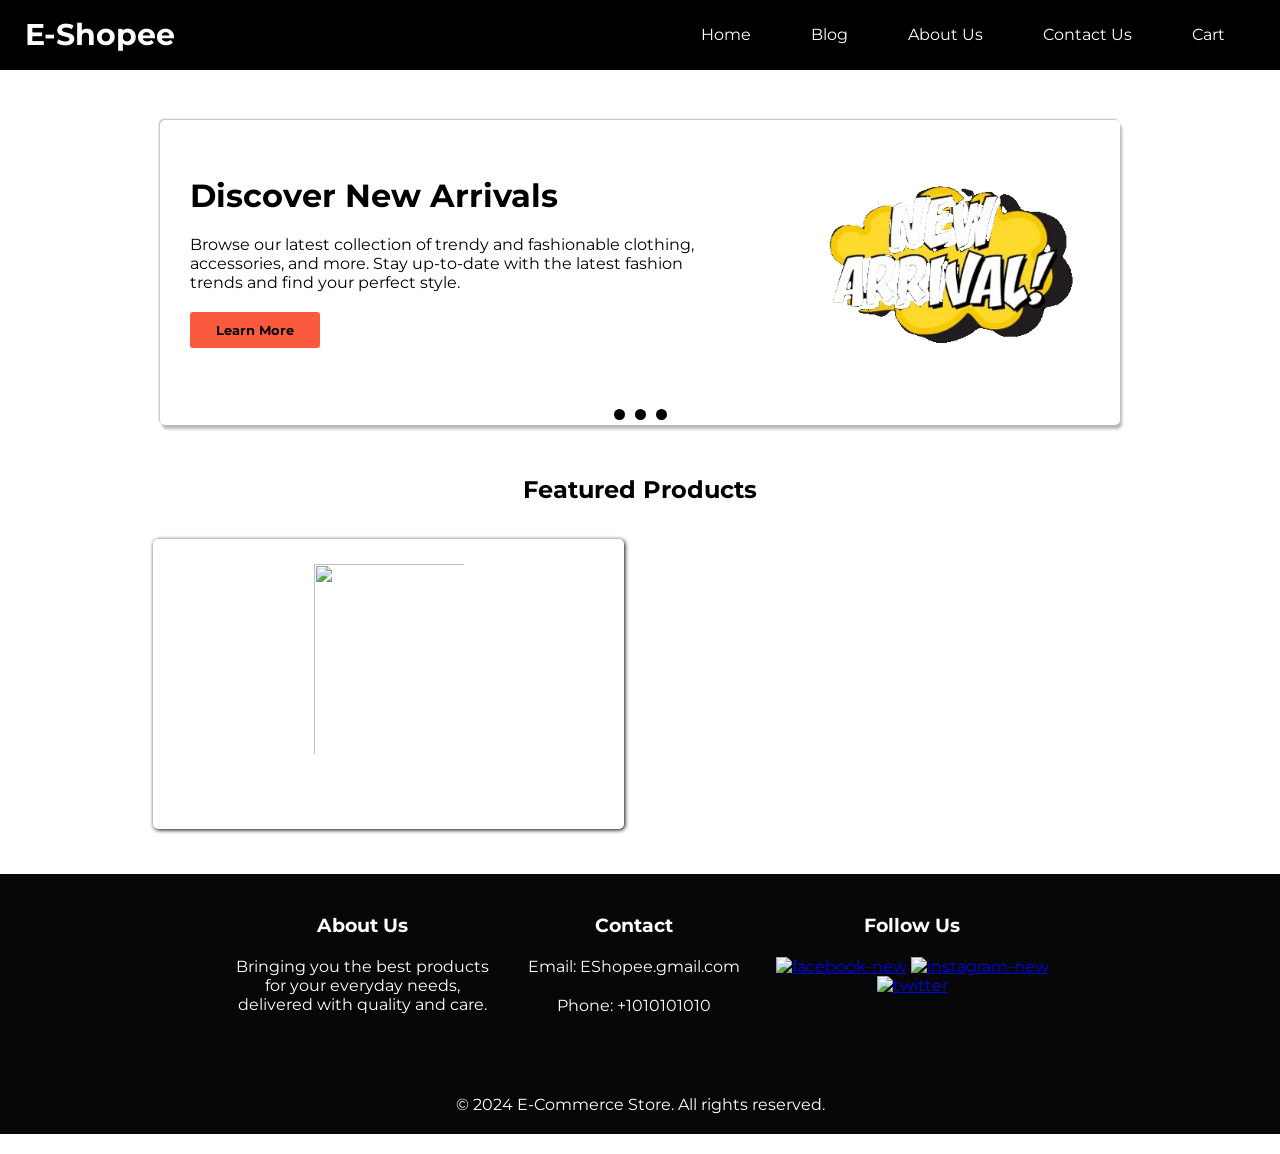
==== index.html @ addf0d1f "edited" ====
<!DOCTYPE html>
<html lang="en">
<head>
    <meta charset="UTF-8">
    <meta name="viewport" content="width=device-width, initial-scale=1.0">
    <link rel="preconnect" href="https://fonts.googleapis.com">
    <link rel="preconnect" href="https://fonts.gstatic.com" crossorigin>
    <link href="https://fonts.googleapis.com/css2?family=Montserrat:wght@300&display=swap" rel="stylesheet">
    <title>E-Shopee</title>
    <link rel="stylesheet" href="navbar.css">
    <link rel="stylesheet" href="index.css">
    <link type="image/png" sizes="16x16" rel="icon" href=".../icons8-online-16.png">
    <link rel="shortcut icon" href="https://img.icons8.com/external-flaticons-flat-flat-icons/64/external-online-fitness-at-home-flaticons-flat-flat-icons.png" alt="external-online-fitness-at-home-flaticons-flat-flat-icons" type="image/x-icon">
</head>
<body id="body">
    <script src="navbar.js"></script>

    <div class="container">

        <div class="upperdiv">

            <div class="innerupperdiv">

                <div class="innercontentdiv">
                    <h1 class="innercontentdivtext h1tag">Discover New Arrivals</h1>
                    <p class="innercontentdivtext ptag">Browse our latest collection of trendy and fashionable clothing, accessories, and more. Stay up-to-date with the latest fashion trends and find your perfect style.</p>
                    <button class="innercontentdivtext learnmore">Learn More</button>
                </div>

                <div class="innerimgdiv">
                    <img src="newarraival-unscreen.gif" id="newarraival" class="newarraival" alt="New Arrivals">
                </div>

            </div>

            <div class="innerbottomdiv">
                <p class="circle p1"></p>
                <p class="circle p2"></p>
                <p class="circle p3"></p>
            </div>

        </div>


        <div id="carts">

            <h2 id="h2tag">Featured Products</h2>

            <div id="outercart">
            <div class="cart">
                <img src="" class="cart-image" alt="" srcset="">
                <p class="cart-content"></p>
                <p class="cart-price"></p>
            </div>
        </div>
        
        </div>

    <div class="footer">
       <div class="footerdiv">
        <div class="aboutus">
            <h3>About Us</h3>
            <p>Bringing you the best products for your everyday needs, delivered with quality and care.</p>
        </div>

        <div class="contact">
            <h3>Contact</h3>
            <p>Email: EShopee.gmail.com</p>
            <p>Phone: +1010101010</p>
        </div>

        <div class="follow">
            <h3>Follow Us</h3>
            <div class="socialmedia">
                <a href="index.html"><img width="30" height="30" src="https://img.icons8.com/color/48/facebook-new.png" alt="facebook-new"/></a>
                <a href="index.html"><img width="30" height="30" src="https://img.icons8.com/fluency/48/instagram-new.png" alt="instagram-new"/></a>
                <a href="index.html"><img width="30" height="30" src="https://img.icons8.com/color/48/twitter.png" alt="twitter"/></a>
            </div>
        </div>
       </div>

    </div>    
    <p id="copy">&copy; 2024 E-Commerce Store. All rights reserved.</p>

    </div>


    <script src="index.js"></script>
</body>
</html>
---- navbar.css ----
*{
            padding: 0px;
            margin: 0px;
            box-sizing: border-box;
            font-family: 'Montserrat', sans-serif;
        }
        nav{
            display: grid;
            grid-template-columns: repeat(2,auto);
            align-items: center;
            width: 100%;
            height: 70px;
            padding: 25px;
            background-color: #000;
        }
        nav h2{
            color: #fff;
            font-size: 1.9rem;
            margin-top: -10px;
        }
        .innernav{
            margin-top: -10px;
            display: grid;
            grid-template-columns: repeat(5,auto);
            justify-content: flex-end;
            align-items: center;
        }
        .innernav a{
            text-decoration: none;
            margin: 0px 20px;
            color: #fff;
            font-size: 1rem;
            padding: 10px;
        }
        .innernav a:hover{
            background-color: rgb(73, 75, 75);
            border-radius: 3px;
        }





@media only screen and (max-width:320px){
    nav{
        display: grid;
        grid-template-columns: repeat(1,auto);
        align-items: center;
        padding: 25px 10px;
        text-align: center;
        width: 100%;
    }
    nav h2{
        font-size: 0.7rem;
        margin-bottom: 10px;
        margin-top: -10px;
    }
    .innernav{
        display: grid;
        grid-template-columns: repeat(5,auto);
        justify-content: center;
        align-items: center;
    }
    .innernav a{
        margin: 0px 5px;
        font-size: 0.7rem;
        padding: 10px 5px;
    }
}

@media only screen and (min-width:321px) and (max-width:425px){
    nav{
        display: grid;
        grid-template-columns: repeat(1,auto);
        align-items: center;
        padding: 25px 10px;
        text-align: center;
        width: 100%;
    }
    nav h2{
        font-size: 0.8rem;
        margin-bottom: 10px;
        margin-top: -10px;
    }
    .innernav{
        display: grid;
        grid-template-columns: repeat(5,auto);
        justify-content: center;
        align-items: center;
    }
    .innernav a{
        margin: 0px 5px;
        font-size: 0.8rem;
        padding: 10px 5px;
    }
}



@media only screen and (min-width:426px) and (max-width:768px){
    nav{
        display: grid;
        grid-template-columns: repeat(2,auto);
        align-items: center;
        padding: 25px 10px;
        text-align: center;
        width: 100%;
    }
    nav h2{
        font-size: 1rem;
        margin-bottom: 10px;
        margin-top: 0px;
    }
    .innernav{
        display: grid;
        grid-template-columns: repeat(5,auto);
        justify-content: center;
        align-items: center;
    }
    .innernav a{
        margin: 0px 5px;
        font-size: 0.8rem;
        padding: 10px 5px;
    }
}


@media only screen and (min-width:769px) and (max-width:1024px){
    nav{
        display: grid;
        grid-template-columns: repeat(2,auto);
        align-items: center;
        padding: 25px 10px;
        text-align: center;
        width: 100%;
    }
    nav h2{
        font-size: 1.5rem;
        margin-bottom: 10px;
        margin-top: 0px;
    }
    .innernav{
        display: grid;
        grid-template-columns: repeat(5,auto);
        justify-content: center;
        align-items: center;
    }
    .innernav a{
        margin: 0px 5px;
        font-size: 1rem;
        padding: 10px;
    }
}
---- index.css ----
*{
    padding: 0px;
    margin: 0px;
    box-sizing: border-box;
}
.container{
    width: 100%;
}
.upperdiv{
    display: flex;
    flex-direction: column;
    width:75%;
    box-shadow:-1px -1px 2px rgb(185, 184, 184) ,2px 4px 3px rgb(185, 184, 184);
    /* border: 1px solid rgb(199, 194, 194); */
    margin: 50px auto;
    border-radius: 5px;
}
.innerupperdiv{
    display: grid;
    grid-template-columns: repeat(2,auto);
    justify-content: center;
    align-items: center;
    padding: 20px;
    /* animation: slide 1.5s 1; */
}
.innercontentdiv,.innerimgdiv,.innerbottomdiv{
    animation: slide 1.5s 1;

}
@keyframes slide{
    0%{
        transform: translateX(-1500px);
    }
    50%{
        transform: translateX(0px);
    }
    100%{
        transform: translateX(0px);
    }
}
.innercontentdiv{
    display: flex;
    flex-direction: column;
    width: 90%;
}
.innercontentdiv .innercontentdivtext{
    margin: 10px;
    /* font-weight: bold; */
}
.learnmore{
    padding: 10px 15px;
    width: 130px;
    border: none;
    border-radius: 3px;
    cursor: pointer;
    background-color: rgb(250, 91, 63);
    font-weight: bold;
}
.innerimgdiv #newarraival{
    width: 300px;
    height: 240px;
    padding: 15px;
    border-radius: 10px;
    object-fit: cover;
}
.innerbottomdiv{
    display: flex;
    flex-direction: row;
    justify-content: center;
    align-items: center;
}
.innerbottomdiv .circle{
    height: 15px;
    width: 15px;
    border-radius: 50%;
    background-color: black;
    border: 2px solid #fff;
    margin: 3px;
    cursor: pointer;
}
#carts{
    width: 80%;
    /* background-color: aquamarine; */
    margin: 20px auto;
}
#h2tag{
    text-align: center;
    margin: 10px;
}
#outercart{
    display: grid;
    grid-template-columns: repeat(3,auto);
    cursor: pointer;
}
.cart{
    border-radius: 5px;
    box-shadow: 1px 1px 4px #070707;
    margin: 25px;
    padding: 20px;
    text-align: center;
    transition: all 0.2s;
    display: flex;
    flex-direction: column;
    justify-content: center;
    align-items: center;
}
.cart:hover{
    transform: translateY(10px);
    /* transform: scaleY(1.1); */
}
.cart-image{
    height: 200px;
    width: 180px;
    padding: 5px 15px;
}
.cart-content{
    font-size: 0.8rem;
    margin: 15px 0px;
    font-weight: bold;
}
.cart-price{
    font-weight: bold;
    font-size: 0.8rem;
}
.footer{
    width: 100%;
    background-color: #070707;
    margin-top: 20px;
    padding: 20px;
    color: #fff;
}
.footerdiv{
    width: 70%;
    display: grid;
    grid-template-columns: repeat(3,auto);
    margin: 20px auto;
    text-align: center;
    padding: 0px 20px;
}
.aboutus,.contact{
    margin-right: 30px;

}
.aboutus h3,.follow h3{
    /* margin-right: 20px; */
    margin-bottom:20px ;
}
.contact h3,p{
    margin-bottom:20px ;
}
.follow img{
    cursor: pointer;
}
#copy{
    background-color: #070707;
    padding: 20px;
    color: #fff;
    text-align: center;
}






@media only screen and (max-width:320px){
    .container{
    width: 100%;
}
.upperdiv{
    width:90%;
    margin: 30px auto;
}
.innerupperdiv{
    display: grid;
    grid-template-columns: repeat(2,auto);
}
.innercontentdiv{
    display: flex;
    flex-direction: column;
    width: 90%;
}
.h1tag{
    font-size: 0.9rem;
}
.ptag,.learnmore{
    font-size: 0.7rem;
}
.learnmore{
    padding: 10px 5px;
    width: 100px;
}
.innerimgdiv #newarraival{
    width: 140px;
    height: 110px;
    padding: 15px 0px;
}
.innerbottomdiv .circle{
    height: 10px;
    width: 10px;
}
#carts{
    width: 85%;
}
#h2tag{
    text-align: center;
    margin: 10px;
    font-size: 0.9rem;
}
#outercart{
    display: grid;
    grid-template-columns: repeat(1,auto);
}
.cart{
    margin: 10px;
    padding: 15px;
}
.cart-image{
    height: 150px;
    width: 130px;
    padding: 5px 10px;
}
.cart-content{
    font-size: 0.6rem;
}
.cart-price{
    font-size: 0.7rem;
}
.footerdiv{
    width: 85%;
    display: grid;
    grid-template-columns: repeat(1,auto);
    padding: 0px 15px;
    text-align: center;
}
.footerdiv p{
    font-size: 0.6rem;
}
.footerdiv h3{
    font-size: 0.8rem;
}
.aboutus,.contact{
    margin-right: 0px;
}
.follow img{
    width: 18px;
    height: 18px;
}
#copy{
    font-size: 0.7rem;
}
}




@media only screen and (min-width:321px) and (max-width:425px){
    .container{
    width: 100%;
}
.upperdiv{
    width:90%;
    margin: 30px auto;
}
.innerupperdiv{
    display: grid;
    grid-template-columns: repeat(2,auto);
}
.innercontentdiv{
    display: flex;
    flex-direction: column;
    width: 90%;
}
.h1tag{
    font-size: 0.9rem;
}
.ptag,.learnmore{
    font-size: 0.7rem;
}
.learnmore{
    padding: 10px 5px;
    width: 100px;
}
.innerimgdiv #newarraival{
    width: 140px;
    height: 110px;
    padding: 15px 0px;
}
.innerbottomdiv .circle{
    height: 10px;
    width: 10px;
}
#carts{
    width: 85%;
}
#h2tag{
    text-align: center;
    margin: 10px;
    font-size: 0.9rem;
}
#outercart{
    display: grid;
    grid-template-columns: repeat(1,auto);
}
.cart{
    margin: 10px;
    padding: 15px;
}
.cart-image{
    height: 150px;
    width: 130px;
    padding: 5px 10px;
}
.cart-content{
    font-size: 0.6rem;
}
.cart-price{
    font-size: 0.7rem;
}
.footerdiv{
    width: 85%;
    display: grid;
    grid-template-columns: repeat(1,auto);
    padding: 0px 15px;
    text-align: center;
}
.footerdiv p{
    font-size: 0.6rem;
}
.footerdiv h3{
    font-size: 0.8rem;
}
.aboutus,.contact{
    margin-right: 0px;
}
.follow img{
    width: 18px;
    height: 18px;
}
#copy{
    font-size: 0.7rem;
}
}





@media only screen and (min-width:426px) and (max-width:768px){
    .container{
    width: 100%;
}
.upperdiv{
    width:90%;
    margin: 30px auto;
}
.innerupperdiv{
    display: grid;
    grid-template-columns: repeat(2,auto);
}
.innercontentdiv{
    display: flex;
    flex-direction: column;
    width: 90%;
}
.h1tag{
    font-size: 1rem;
}
.ptag,.learnmore{
    font-size: 0.8rem;
}
.learnmore{
    padding: 10px 5px;
    width: 150px;
}
.innerimgdiv #newarraival{
    width: 180px;
    height: 150px;
    padding: 15px 10px;
}
.innerbottomdiv .circle{
    height: 13px;
    width: 13px;
}
#carts{
    width: 85%;
}
#h2tag{
    text-align: center;
    margin: 15px;
    font-size: 1.2rem;
}
#outercart{
    display: grid;
    grid-template-columns: repeat(2,auto);
}
.cart{
    margin: 15px;
    padding: 10px;
}
.cart-image{
    height: 150px;
    width: 130px;
    padding: 5px 5px;
}
.cart-content{
    font-size: 0.7rem;
}
.cart-price{
    font-size: 0.9rem;
}
.footerdiv{
    width: 85%;
    display: grid;
    grid-template-columns: repeat(3,auto);
    padding: 0px 15px;
    text-align: center;
}
.footerdiv p{
    font-size: 0.7rem;
}
.footerdiv h3{
    font-size: 1rem;
}
.aboutus,.contact{
    margin-right: 15px;
}
.follow img{
    width: 18px;
    height: 18px;
}
#copy{
    font-size: 0.9rem;
}
}



@media only screen and (min-width:769px) and (max-width:1024px){
    .container{
    width: 100%;
}
.upperdiv{
    width:90%;
    margin: 30px auto;
}
.innerupperdiv{
    display: grid;
    grid-template-columns: repeat(2,auto);
}
.innercontentdiv{
    display: flex;
    flex-direction: column;
    width: 90%;
}
.h1tag{
    font-size: 1rem;
}
.ptag,.learnmore{
    font-size: 0.8rem;
}
.learnmore{
    padding: 10px 5px;
    width: 150px;
}
.innerimgdiv #newarraival{
    width: 180px;
    height: 150px;
    padding: 15px 10px;
}
.innerbottomdiv .circle{
    height: 13px;
    width: 13px;
}
#carts{
    width: 85%;
}
#h2tag{
    text-align: center;
    margin: 15px;
    font-size: 1.2rem;
}
#outercart{
    display: grid;
    grid-template-columns: repeat(2,auto);
}
.cart{
    margin: 15px;
    padding: 10px;
}
.cart-image{
    height: 150px;
    width: 130px;
    padding: 5px 5px;
}
.cart-content{
    font-size: 0.7rem;
}
.cart-price{
    font-size: 0.9rem;
}
.footerdiv{
    width: 85%;
    display: grid;
    grid-template-columns: repeat(3,auto);
    padding: 0px 15px;
    text-align: center;
}
.footerdiv p{
    font-size: 0.7rem;
}
.footerdiv h3{
    font-size: 1rem;
}
.aboutus,.contact{
    margin-right: 15px;
}
.follow img{
    width: 18px;
    height: 18px;
}
#copy{
    font-size: 0.9rem;
}
}
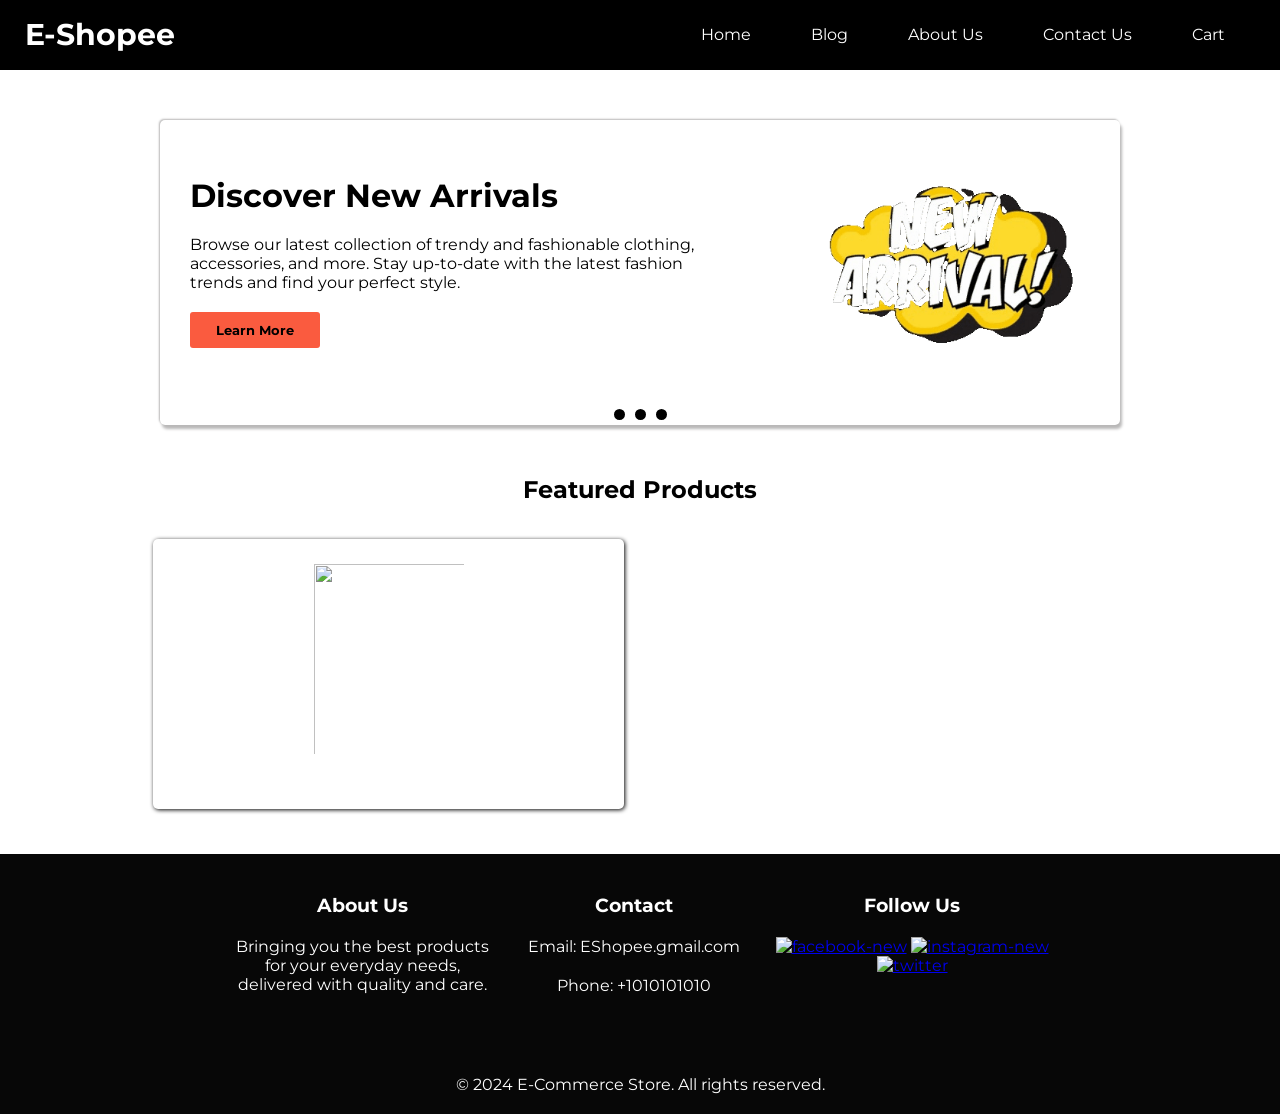
==== commit 30715f05: "edited" ====
--- a/index.html
+++ b/index.html
@@ -65,8 +65,8 @@
 
         <div class="contact">
             <h3>Contact</h3>
-            <p>Email: EShopee.gmail.com</p>
-            <p>Phone: +1010101010</p>
+            <p class="ptag">Email: EShopee.gmail.com</p>
+            <p class="ptag">Phone: +1010101010</p>
         </div>
 
         <div class="follow">
--- a/index.css
+++ b/index.css
@@ -145,7 +145,7 @@
     /* margin-right: 20px; */
     margin-bottom:20px ;
 }
-.contact h3,p{
+.contact h3,.ptag{
     margin-bottom:20px ;
 }
 .follow img{
